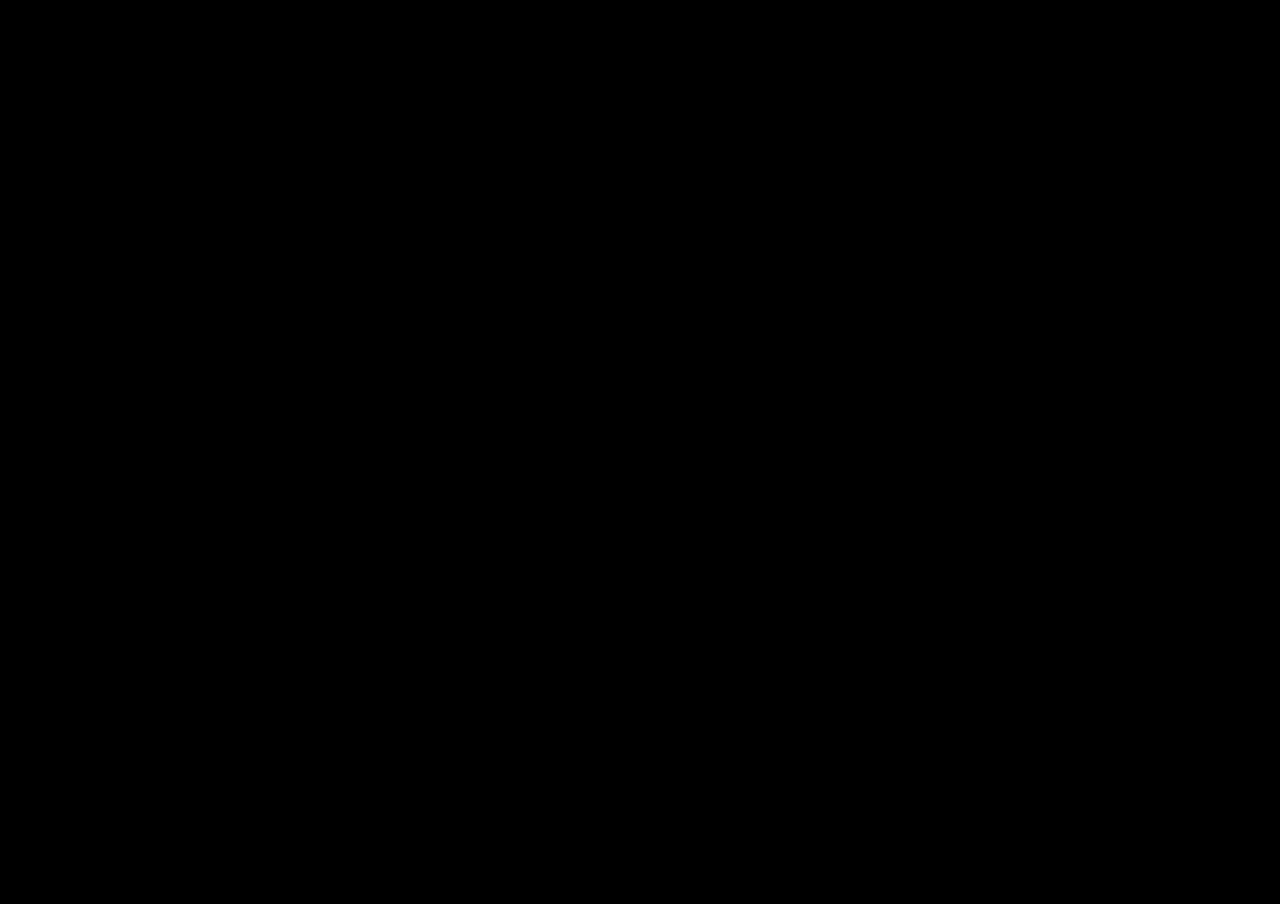
==== bcdcounter2.html @ 30a73cc3 "uploaded main files" ====
<!DOCTYPE html>
<html lang="en">
<head>
    <meta charset="UTF-8">
    <meta name="viewport" content="width=device-width, initial-scale=1.0">
    <title>Document</title>
   <link rel="stylesheet" href="css2.css">
</head>
<body>
    

  <div class="slider-container">
  <div class="slide active">
 <iframe src="https://docs.google.com/presentation/d/e/2PACX-1vSeES-dsioJitCVaO-dwfcUFY_3KJ-KEHCaqB3k9kuTPrCtnz_0fuCggWboer1vgL-Mt59bAFpqS_lV/pubembed?start=false&loop=false&delayms=3000" 
 frameborder="0" 
 width="960" 
 height="569" 
 allowfullscreen="true"
  mozallowfullscreen="true"
   webkitallowfullscreen="true"></iframe>




  </div>
</div>

</div>


</body>
</html>
---- css2.css ----
body, html {
  margin: 0;
  padding: 0;
  height: 100%;
  width: 100%;
  overflow: hidden;
  background-color: black;
}

.slider-container {
  width: 100vw;
  height: 100vh;
  display: flex;
  justify-content: center;
  align-items: center;
}

.slide {
  width: 100%;
  height: 100%;
}

iframe {
  width: 100%;
  height: 100%;
  border: none;
}
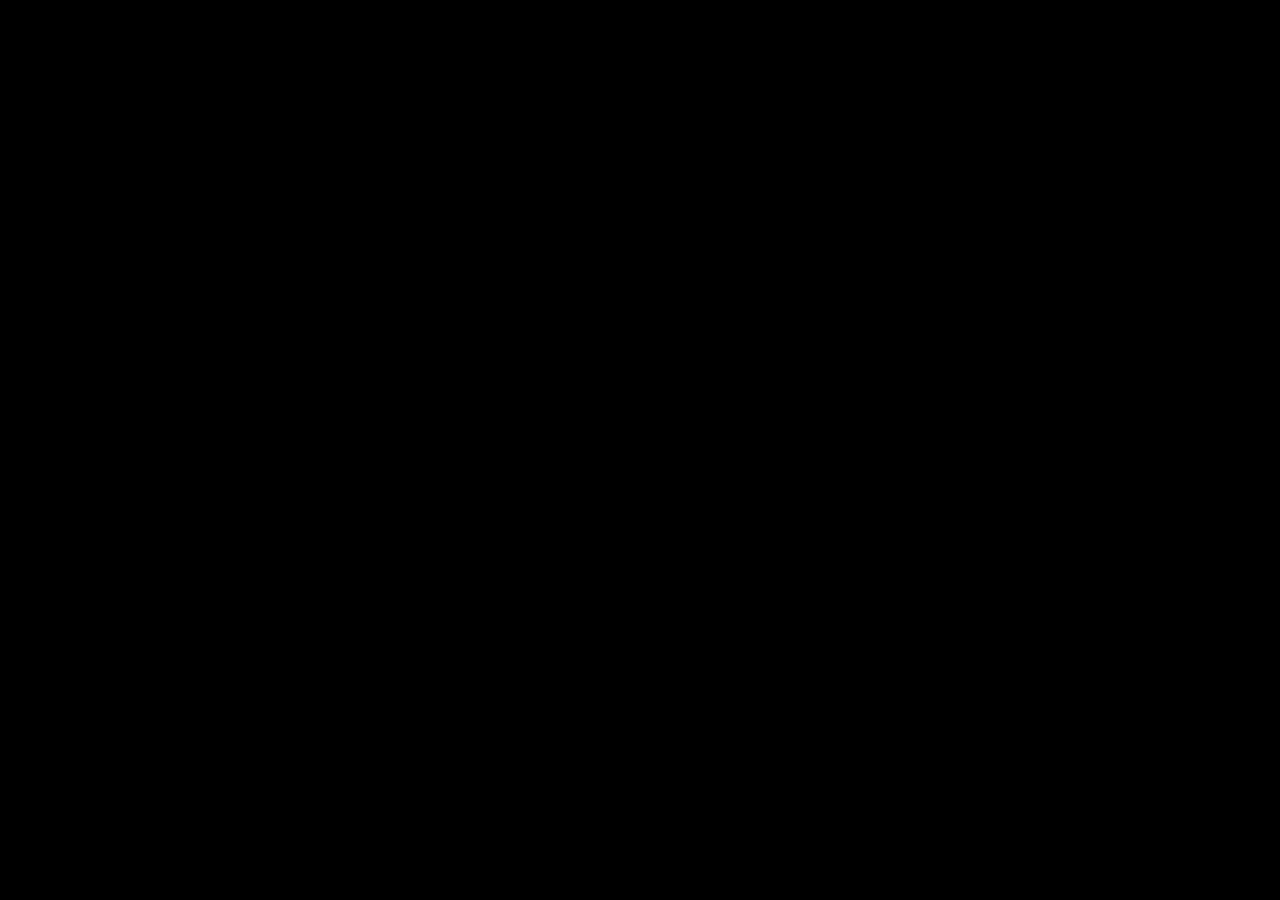
==== commit d416faef: "Update bcdcounter2.html" ====
--- a/bcdcounter2.html
+++ b/bcdcounter2.html
@@ -8,25 +8,10 @@
 </head>
 <body>
     
-
-  <div class="slider-container">
-  <div class="slide active">
- <iframe src="https://docs.google.com/presentation/d/e/2PACX-1vSeES-dsioJitCVaO-dwfcUFY_3KJ-KEHCaqB3k9kuTPrCtnz_0fuCggWboer1vgL-Mt59bAFpqS_lV/pubembed?start=false&loop=false&delayms=3000" 
- frameborder="0" 
- width="960" 
- height="569" 
- allowfullscreen="true"
-  mozallowfullscreen="true"
-   webkitallowfullscreen="true"></iframe>
+hello
 
 
 
+</body>
 
-  </div>
-</div>
-
-</div>
-
-
-</body>
-</html>+</html>
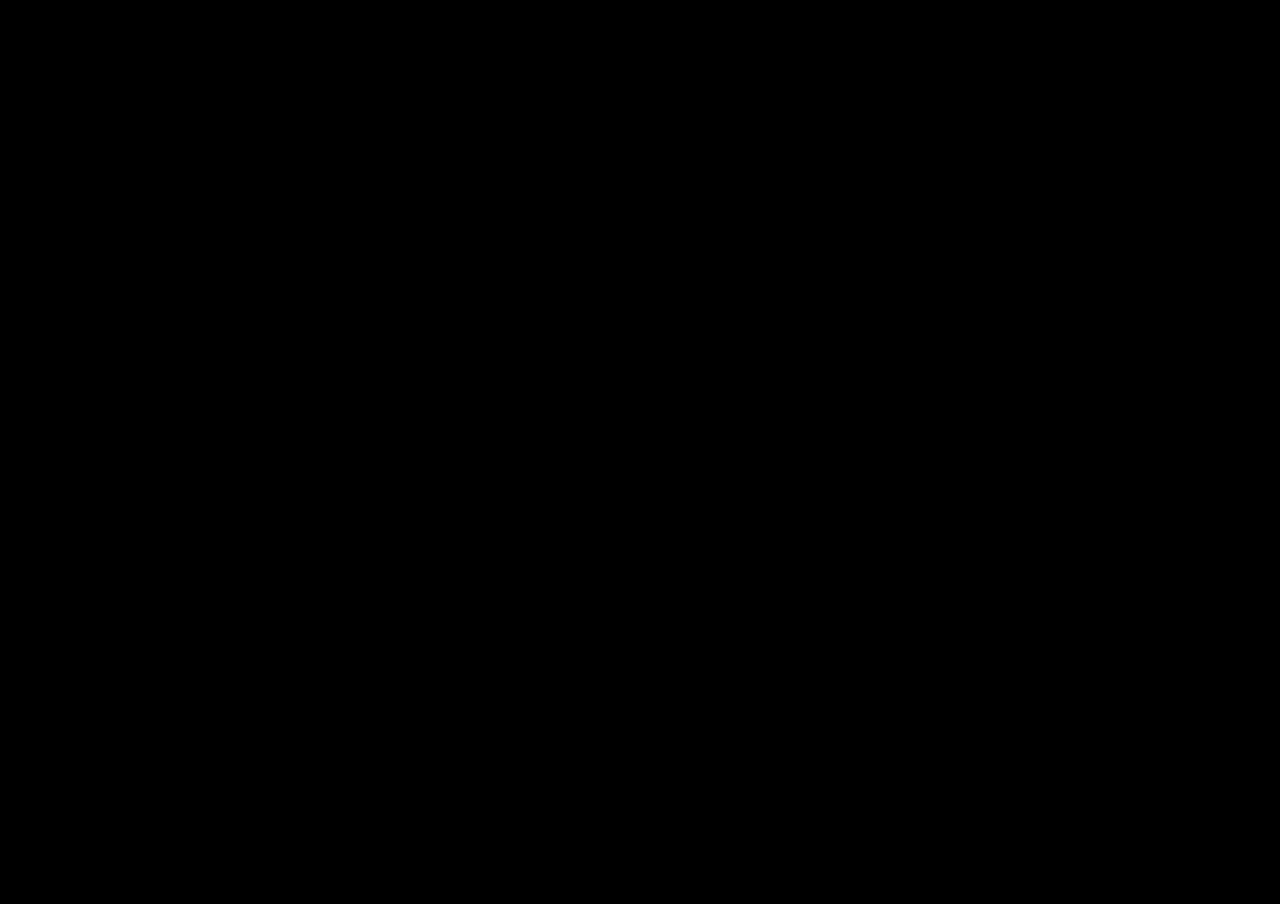
==== commit 2c6625b8: "Update bcdcounter2.html" ====
--- a/bcdcounter2.html
+++ b/bcdcounter2.html
@@ -8,10 +8,27 @@
 </head>
 <body>
     
-hello
+  <div class="slider-container">
+  <div class="slide active">
+ <iframe src="https://docs.google.com/presentation/d/e/2PACX-1vSeES-dsioJitCVaO-dwfcUFY_3KJ-KEHCaqB3k9kuTPrCtnz_0fuCggWboer1vgL-Mt59bAFpqS_lV/pubembed?start=false&loop=false&delayms=3000" 
+ frameborder="0" 
+ width="960" 
+ height="569" 
+ allowfullscreen="true"
+  mozallowfullscreen="true"
+   webkitallowfullscreen="true"></iframe>
+
+
+
+
+  </div>
+</div>
+
+</div>
 
 
 
 </body>
 
 </html>
+
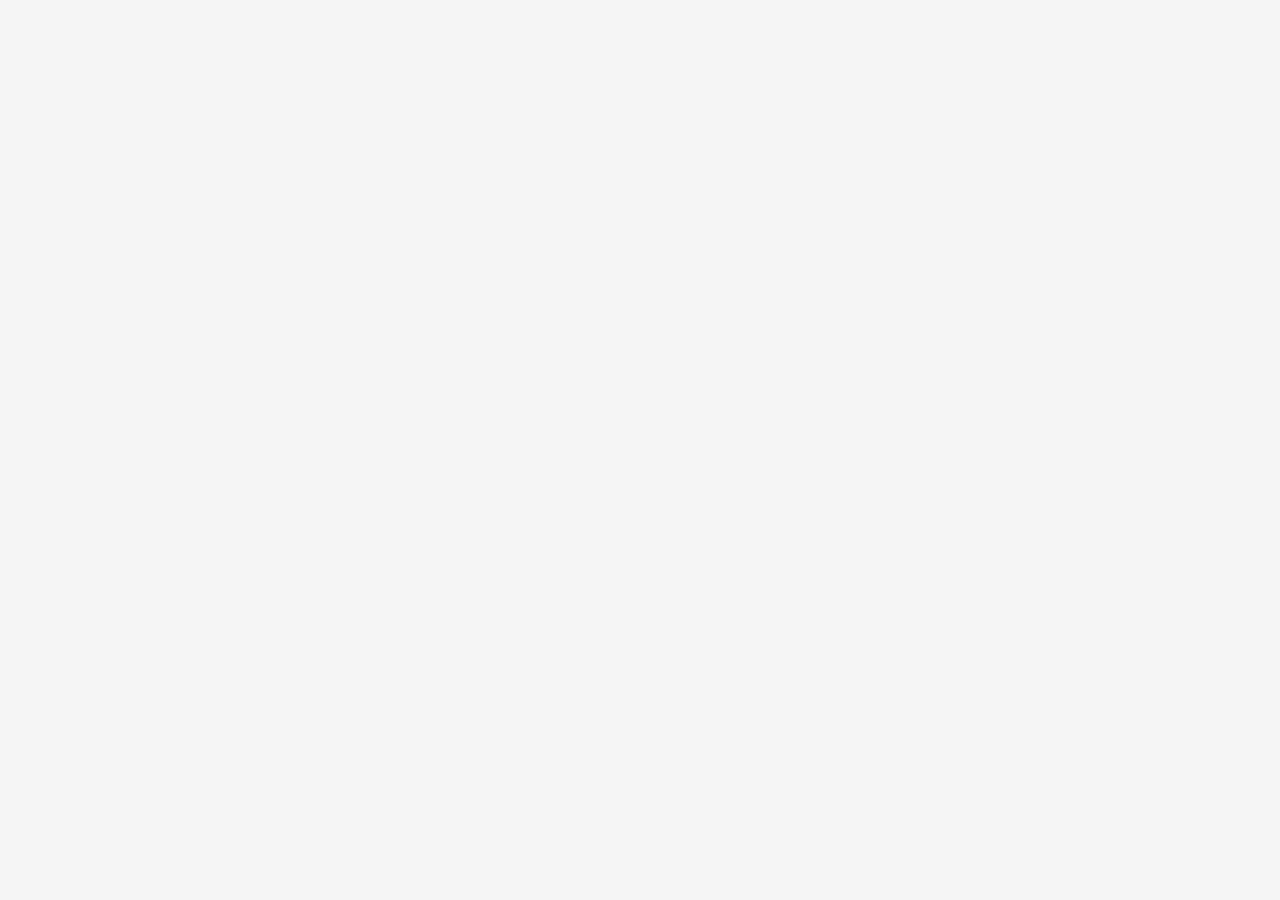
==== commit cdbd4e11: "Update bcdcounter2.html" ====
--- a/bcdcounter2.html
+++ b/bcdcounter2.html
@@ -1,34 +1,53 @@
 <!DOCTYPE html>
 <html lang="en">
 <head>
-    <meta charset="UTF-8">
-    <meta name="viewport" content="width=device-width, initial-scale=1.0">
-    <title>Document</title>
-   <link rel="stylesheet" href="css2.css">
+<meta charset="UTF-8">
+<meta name="viewport" content="width=device-width, initial-scale=1.0">
+
+<title>BCD Counter Slides</title>
+
+<link rel="stylesheet" href="css2.css">
+
+<style>
+body{
+    margin:0;
+    display:flex;
+    justify-content:center;
+    align-items:center;
+    height:100vh;
+    background:#f5f5f5;
+}
+
+.slider-container{
+    width:90%;
+    max-width:960px;
+}
+
+.slide iframe{
+    width:100%;
+    height:540px;
+    border:none;
+}
+</style>
+
 </head>
+
 <body>
-    
-  <div class="slider-container">
-  <div class="slide active">
- <iframe src="https://docs.google.com/presentation/d/e/2PACX-1vSeES-dsioJitCVaO-dwfcUFY_3KJ-KEHCaqB3k9kuTPrCtnz_0fuCggWboer1vgL-Mt59bAFpqS_lV/pubembed?start=false&loop=false&delayms=3000" 
- frameborder="0" 
- width="960" 
- height="569" 
- allowfullscreen="true"
-  mozallowfullscreen="true"
-   webkitallowfullscreen="true"></iframe>
 
+<div class="slider-container">
 
+    <div class="slide active">
 
+        <iframe
+        src="https://docs.google.com/presentation/d/e/2PACX-1vSeES-dsioJitCVaO-dwfcUFY_3KJ-KEHCaqB3k9kuTPrCtnz_0fuCggWboer1vgL-Mt59bAFpqS_lV/pubembed?start=false&loop=false&delayms=3000"
+        allowfullscreen
+        mozallowfullscreen
+        webkitallowfullscreen>
+        </iframe>
 
-  </div>
-</div>
+    </div>
 
 </div>
 
-
-
 </body>
-
 </html>
-
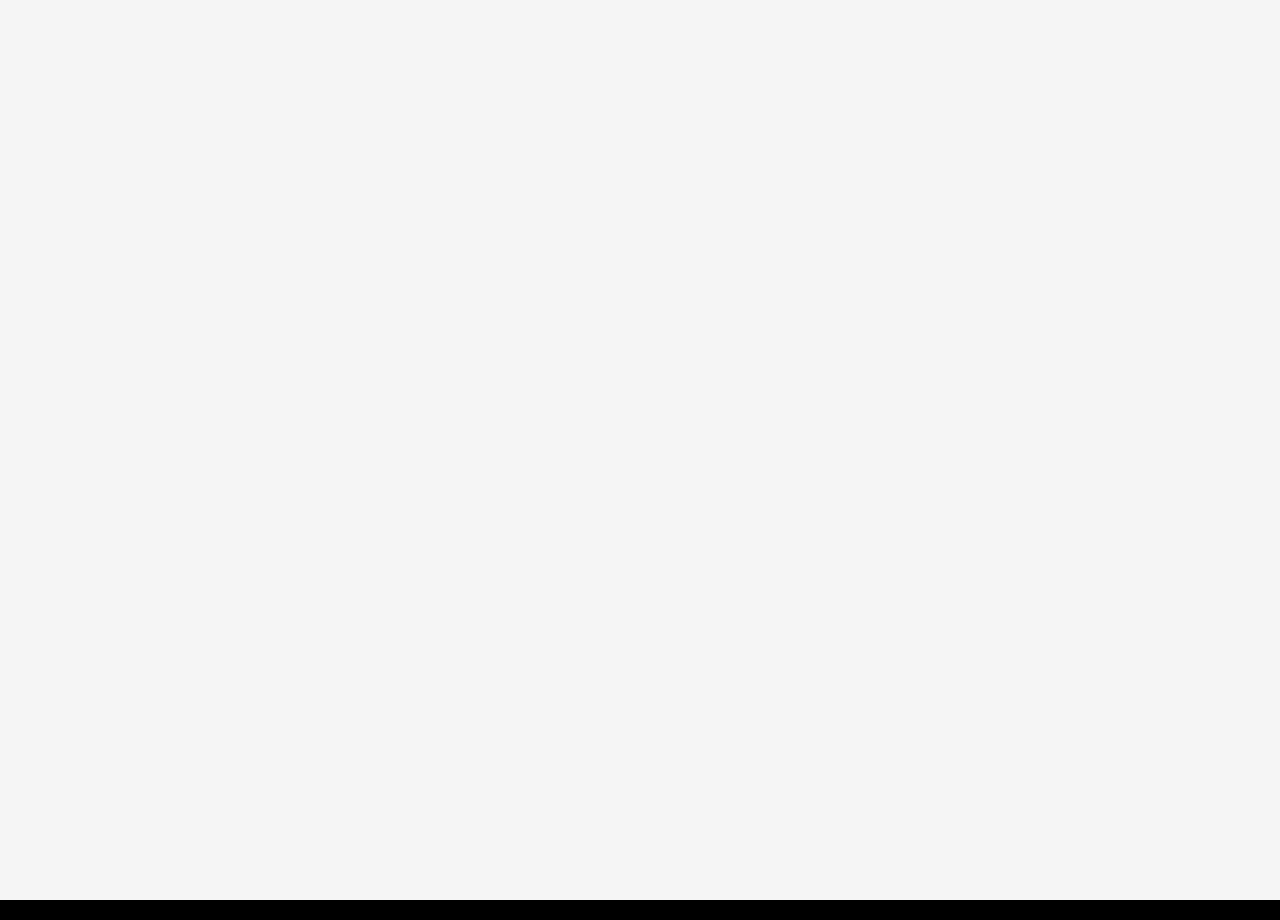
==== commit a6d9a9f6: "Update bcdcounter2.html" ====
--- a/bcdcounter2.html
+++ b/bcdcounter2.html
@@ -19,6 +19,7 @@
 }
 
 .slider-container{
+    padding:20px ; 
     width:90%;
     max-width:960px;
 }
@@ -51,3 +52,4 @@
 
 </body>
 </html>
+
